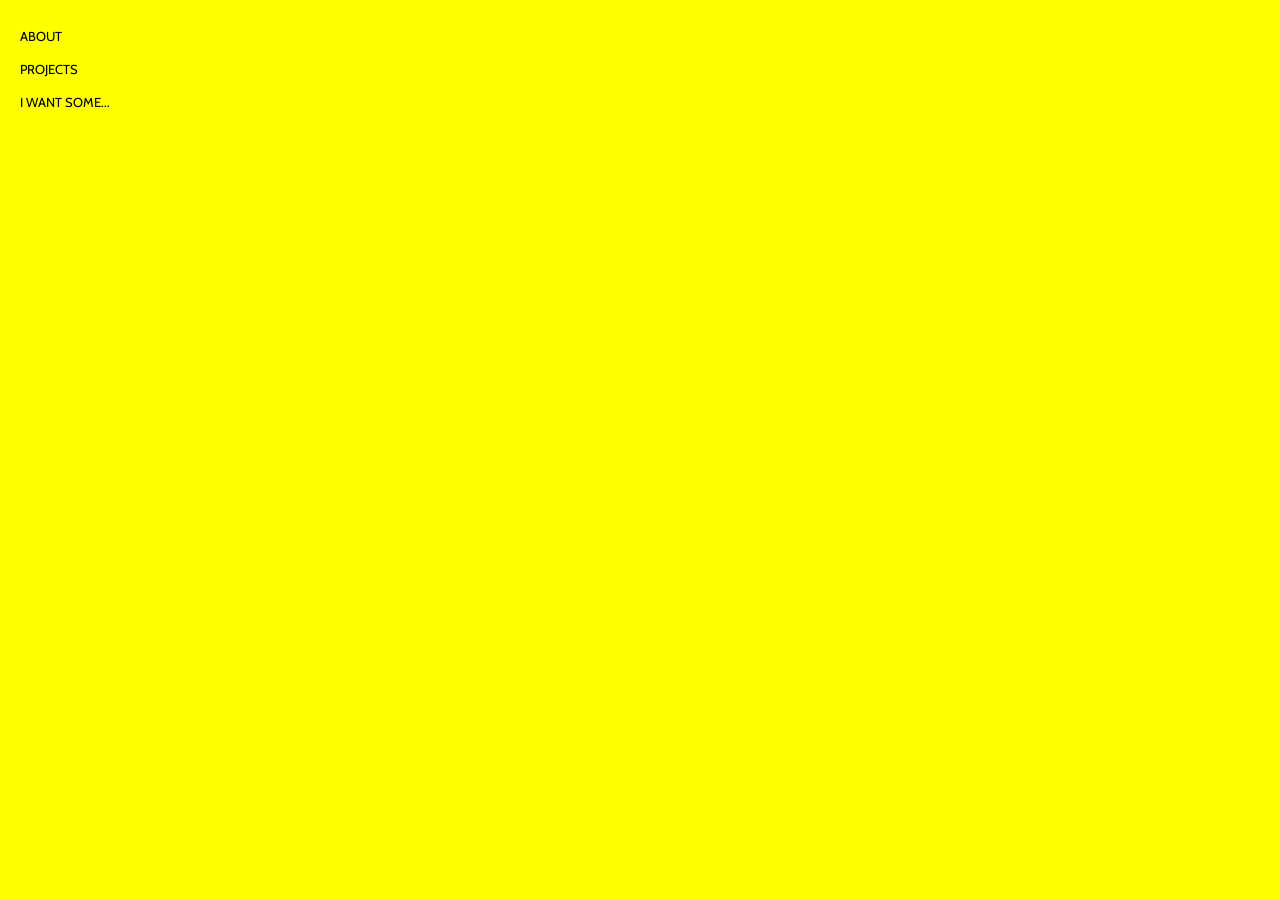
==== index.html @ 51b53b96 "Initial Commit" ====
<!DOCTYPE html>

<html lang="en">
<head>
  <meta charset="utf-8">
  <title>Interaction Design Lab  |  Talia Cotton</title>
  <link rel="stylesheet" href="styles.css">
  <link href='https://fonts.googleapis.com/css?family=Cabin:400,700' rel='stylesheet' type='text/css'>
  <link href='https://fonts.googleapis.com/css?family=Source+Code+Pro:400,500,600' rel='stylesheet' type='text/css'>
  <script src="jquery.js"></script>
  <script src="scripts.js"></script>
  <script src="tendina.min.js"></script>
  
</head>

<body>
  
	<ul class="dropdown">
      <li>
        <a class="about" href="#">About</a>
        <ul>
          <li><a class="talia" href="#">Talia Cotton</a></li>
          <li><a class="theClass" href="#">The Class</a></li>
        </ul>
      </li>
      <li>
        <a class="projects" href="#">Projects</a>
        <ul>
          <li><a class="assignment1" href="#">Assignment 1: This webpage</a></li>
          <li><a class="assignment2" href="#">Assignment 2</a></li>
          <li><a class="assignment3" href="#">Assignment 3</a></li>
          <li><a class="assignment4" href="#">Assignment 4</a></li>
        </ul>
      </li>
      <li>
        <a class="bringOutTheCats" href="#">I want some...</a>
        <ul>
          <li><a class="cats" href="#">Cats</a></li>
          <li><a class="unicorns" href="#">Unicorns</a></li>
        </ul>
      </li>
    </ul>
    
    <div class="content">
    	<div class="centerContent">
	
			<section id="taliaContent">
				<h2>Talia Cotton</h2>
				<p>is a German-born theoretical physicist. She developed the general theory of relativity, 
				one of the two pillars of modern physics (alongside quantum mechanics). Cotton's work is also 
				known for its influence on the philosophy of science. Cotton is best known in popular culture 
				for her mass–energy equivalence formula E = mc2 (which has been dubbed "the world's most famous 
				equation"). She received the 1921 Nobel Prize in Physics for her "services to theoretical physics", 
				in particular her discovery of the law of the photoelectric effect, a pivotal step in the evolution 
				of quantum theory.</p>
				<p>Near the beginning of her career, Cotton thought that Newtonian mechanics was no longer enough 
				to reconcile the laws of classical mechanics with the laws of the electromagnetic field. This led 
				to the development of his special theory of relativity. She realized, however, that the principle of 
				relativity could also be extended to gravitational fields, and with his subsequent theory of gravitation 
				in 1916, she published a paper on general relativity. She continued to deal with problems of statistical 
				mechanics and quantum theory, which led to her explanations of particle theory and the motion of molecules. 
				She also investigated the thermal properties of light which laid the foundation of the photon theory of 
				light. In 1917, Cotton applied the general theory of relativity to model the large-scale structure of 
				the universe.
				<p class="quote">“Bacon ipsum dolor amet t-bone ullamco venison ut.”</p>
			</section>
			
			<section id="classContent">
				<h2>Core Lab Interaction</h2>
				<p>is about creating user interfaces, and understanding how they work. The focus will be on making awesome 
				things for the web. We will learn and practice the fundamentals of how to write HTML, CSS, and Javascript 
				in order to produce usable and engaging interfaces. We will be exploring typography, layout, visual effects, 
				responsiveness, embedding different kinds of media, and more!</p>
				<p>This course is designed to be complementary to Core Studio: Interaction (you should be enrolled in the studio 
				with the same section as this course, section D, taught by Erica Heinz). The emphasis here will be placed on 
				learning the technical things you’ll need in order to harness and apply the concepts covered in your studio class.</p>
			</section>
			
			<section id="404NotFound">
				<h2>404 Not Found</h2>
				<p>The webpage you tried to access doesn't exist. (Yet.)</p>
			</section>
			
			<section id="assignment1Content">
				<h2>This Webpage</h2>
				<p>(you're on it.)</p>
			</section>
		</div>
		<div class="rightContent">
    		<img id="taliaPicture" src="images/talia.jpg">
    	</div>
    </div>

  
</body>
</html>
---- styles.css ----
body {
    /* background-image: url("images/wallpaper.png"); */
    /* background-repeat: no-repeat; */
    background-attachment: fixed;
    background-position: center;
    background-size:100%;
    background-color:yellow;
	}
	
/* ------- */

/* http://meyerweb.com/eric/tools/css/reset/
 * v2.0 | 20110126
 * License: none (public domain) */
html, body, div, span, applet, object, iframe,
h1, h2, h3, h4, h5, h6, p, blockquote, pre,
a, abbr, acronym, address, big, cite, code,
del, dfn, em, img, ins, kbd, q, s, samp,
small, strike, strong, sub, sup, tt, var,
b, u, i, center,
dl, dt, dd, ol, ul, li,
fieldset, form, label, legend,
table, caption, tbody, tfoot, thead, tr, th, td,
article, aside, canvas, details, embed,
figure, figcaption, footer, header, hgroup,
menu, nav, output, ruby, section, summary,
time, mark, audio, video {
  margin: 0;
  padding: 0;
  border: 0;
  font-size: 100%;
  font: inherit;
  vertical-align: baseline; }

/* HTML5 display-role reset for older browsers */
article, aside, details, figcaption, figure,
footer, header, hgroup, menu, nav, section {
  display: block; }

body {
  line-height: 1; }

ol, ul {
  list-style: none; }

blockquote, q {
  quotes: none; }

blockquote:before, blockquote:after,
q:before, q:after {
  content: "";
  content: none; }

table {
  border-collapse: collapse;
  border-spacing: 0; }

* {
  box-sizing: border-box;
  -webkit-font-smoothing: antialiased; }

.dropdown {
  position: absolute;
  left: 0;
  top: 0;
  height: 100%;
  width: 300px;
  font-family: "Cabin", sans-serif;
  padding-top: 20px;
  font-size: 13px; }

.dropdown li {
    padding: 0 10px; }

.dropdown li.selected {
	font-weight: 700;
    }

.dropdown li a {
      display: block;
      width: 100%;
      padding: 10px;
      text-decoration: none;
      text-transform: uppercase;
      color: black; 
      }

.dropdown li > ul li {
    padding: 0 20px; }

.dropdown li > ul li a {
      color: black;
      font-weight: 400; }

.dropdown li > ul li a {
      font-weight: 400; }

.dropdown li > ul li > ul li {
      padding: 10px 0 10px 30px; }

.dropdown li > ul li > ul li a {
        color: black;
        font-size: 13px;
        text-transform: none;
        padding: 0; }



.centerContent {
    position: absolute;
    top: 30px;
    left: 250px;
    width: 45%;
    padding-left: 20px;
    float: left;
    color: black; }
    

h2{
	font-weight: 600;
	font-family: "Source Code Pro", sans-serif;
	font-size: 40px;
	text-transform: uppercase;
	}

p{
	margin-top: 0.6em;
	font-family: "Source Code Pro", sans-serif;
	font-weight: 400;
	font-size: 15px;
	}

.quote{
	font-size: 21px;
	font-weight: 500;
	}

.rightContent{
    position: absolute;
    top: 30px;
    left: 265px;
    margin-left: 45%;
    float: left;
    width: 25%;
    }

img{
	width: 100%;
    height: auto;
    max-width: 100%;
    }
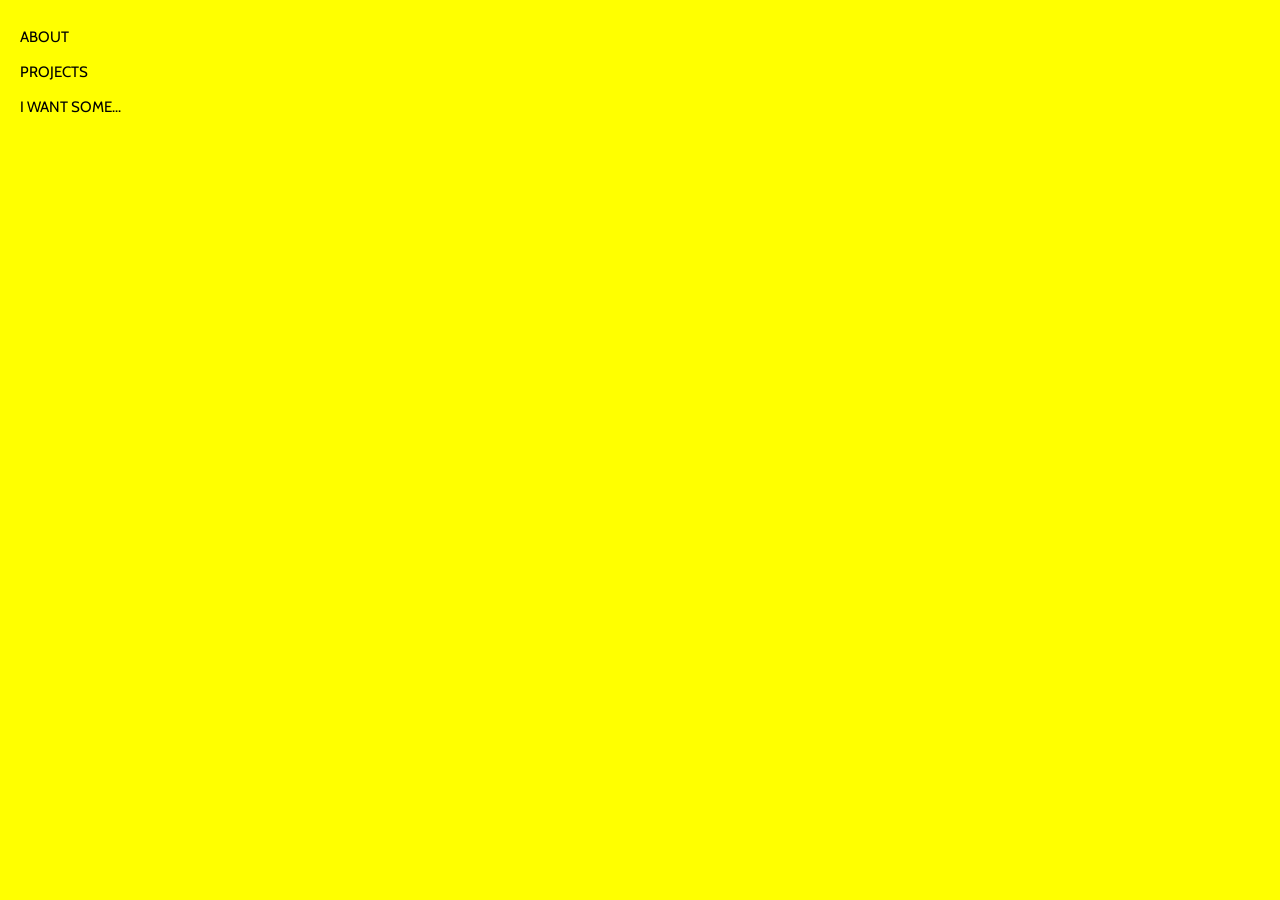
==== commit 9813a533: "something" ====
--- a/index.html
+++ b/index.html
@@ -27,7 +27,7 @@
         <a class="projects" href="#">Projects</a>
         <ul>
           <li><a class="assignment1" href="#">Assignment 1: This webpage</a></li>
-          <li><a class="assignment2" href="#">Assignment 2</a></li>
+          <li><a class="assignment2" href="kitty-tinder/index.html">Assignment 2: Cat Tinder</a></li>
           <li><a class="assignment3" href="#">Assignment 3</a></li>
           <li><a class="assignment4" href="#">Assignment 4</a></li>
         </ul>
--- a/styles.css
+++ b/styles.css
@@ -67,7 +67,7 @@
   width: 300px;
   font-family: "Cabin", sans-serif;
   padding-top: 20px;
-  font-size: 13px; }
+  font-size: 15px; }
 
 .dropdown li {
     padding: 0 10px; }
@@ -100,7 +100,7 @@
 
 .dropdown li > ul li > ul li a {
         color: black;
-        font-size: 13px;
+        font-size: 15px;
         text-transform: none;
         padding: 0; }
 
